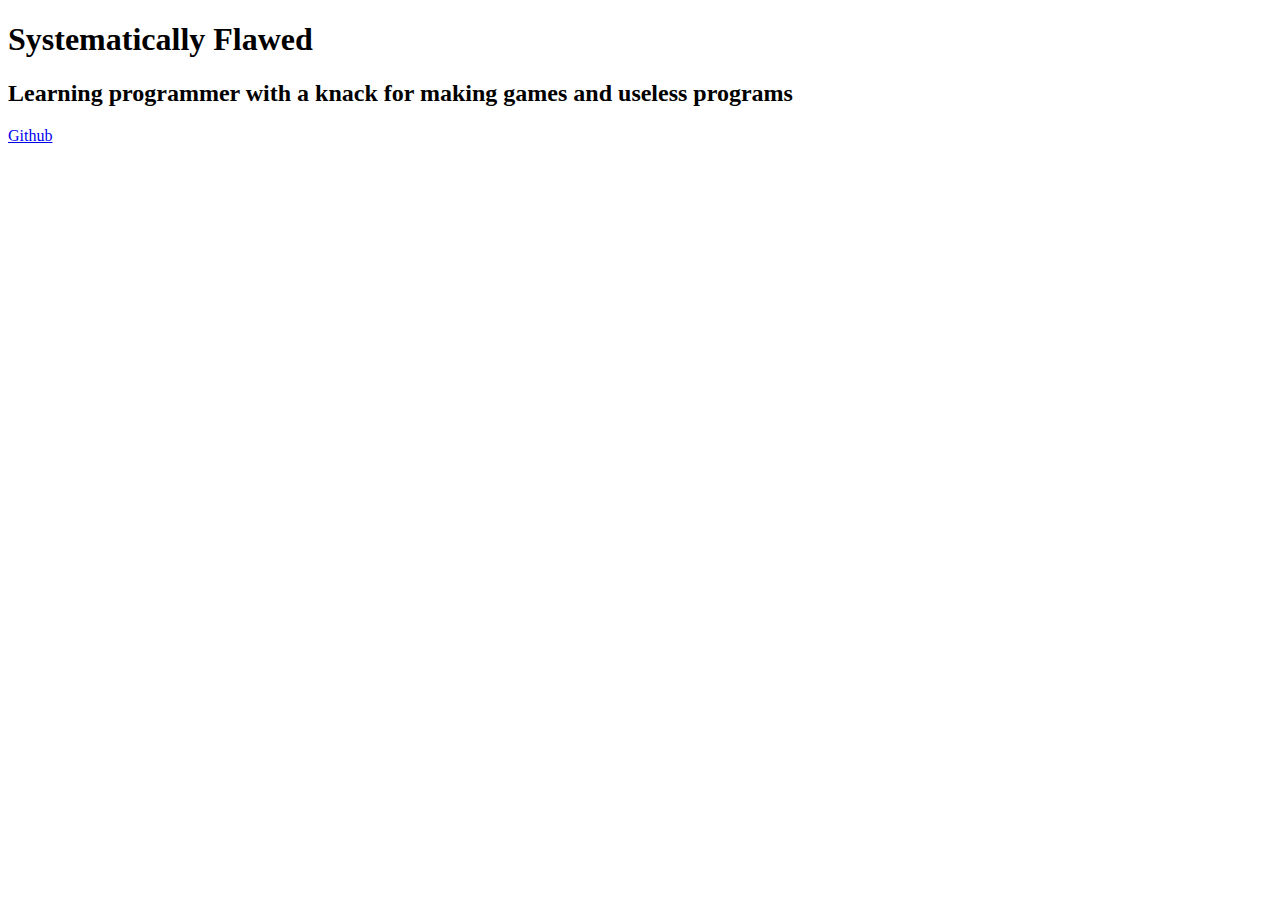
==== index.html @ f28c1d0d "Created index.html" ====
<!DOCTYPE html>
<html>
<head>
<title>Page Title</title>
</head>
<body>

<h1>Systematically Flawed</h1>
<h2>Learning programmer with a knack for making games and useless programs</h2>
<p><a target="_blank" href="https://github.com/SystematicallyFlawed">Github</a></p>

</body>
</html>
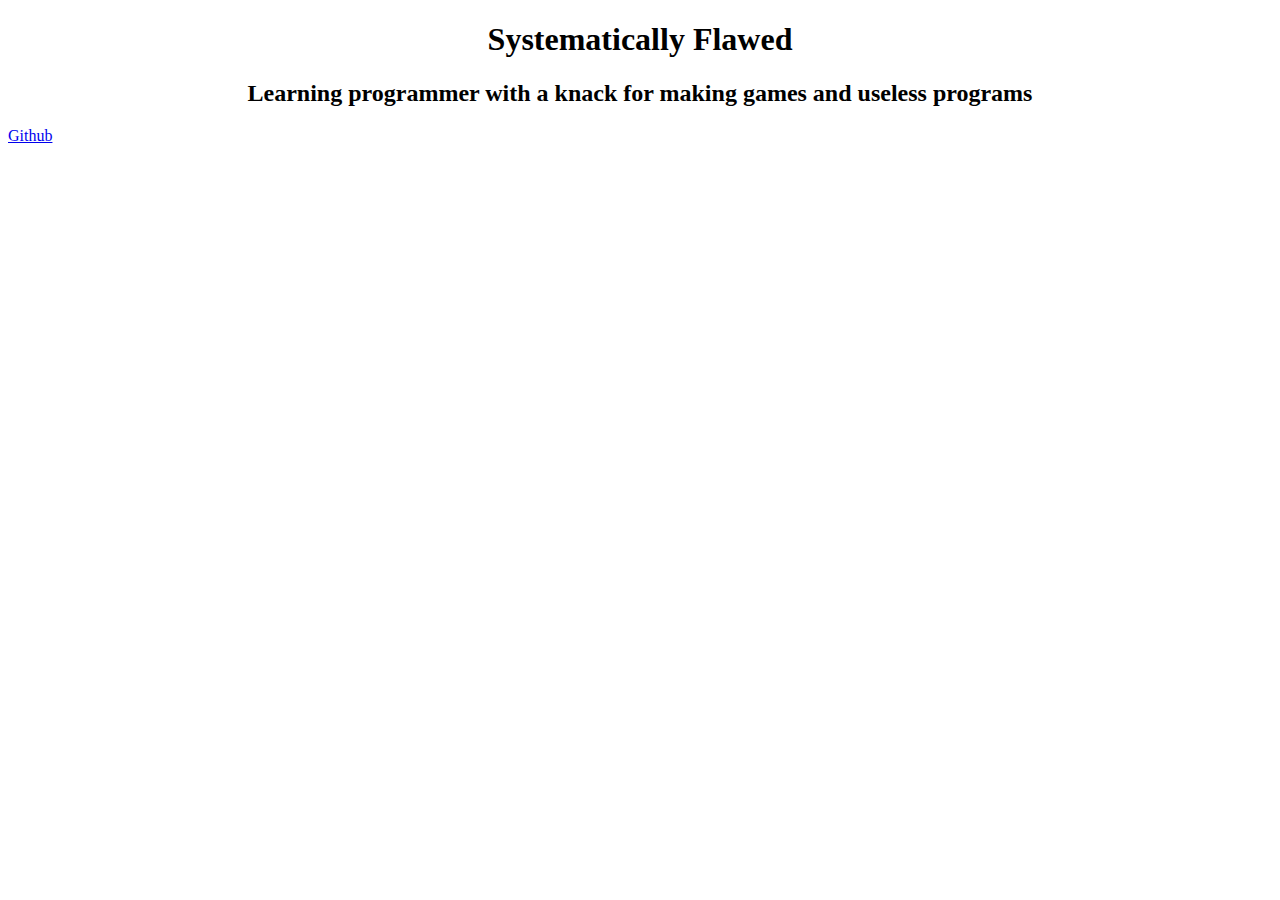
==== commit 7aa057bb: "Committed 1 update" ====
--- a/index.html
+++ b/index.html
@@ -3,6 +3,7 @@
 <head>
 <title>Page Title</title>
 </head>
+<link href="styles.css" rel="stylesheet"/>
 <body>
 
 <h1>Systematically Flawed</h1>
--- a/styles.css
+++ b/styles.css
@@ -0,0 +1,3 @@
+h1, h2 {
+    text-align: center;
+}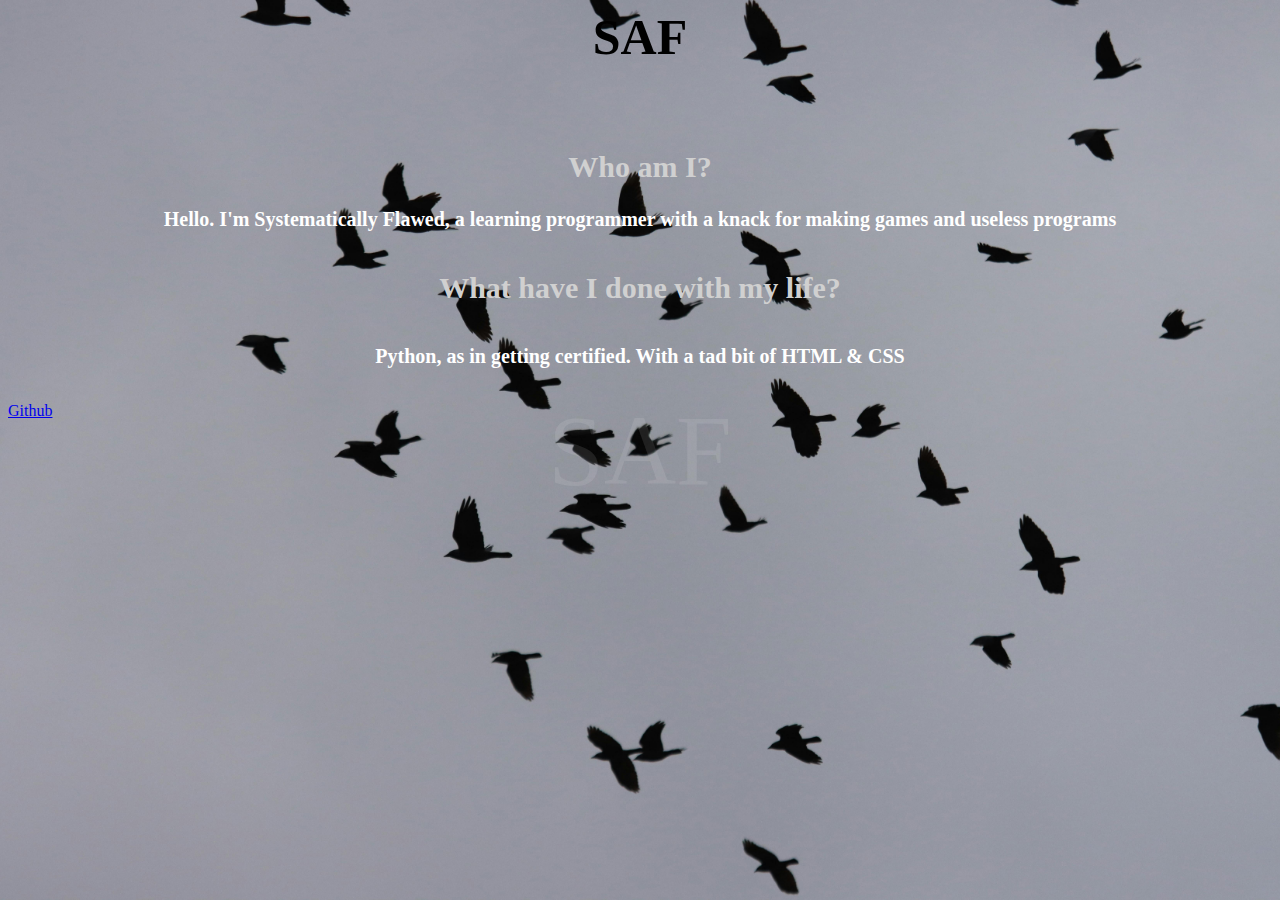
==== commit 21ebfaac: "Updated my website" ====
--- a/index.html
+++ b/index.html
@@ -6,8 +6,11 @@
 <link href="styles.css" rel="stylesheet"/>
 <body>
 
-<h1>Systematically Flawed</h1>
-<h2>Learning programmer with a knack for making games and useless programs</h2>
+<h1>SAF</h1>
+<h2>Who am I?</h2>
+<h3>Hello. I'm Systematically Flawed, a learning programmer with a knack for making games and useless programs</h3>
+<h4>What have I done with my life?</h4>
+<h5>Python, as in getting certified. With a tad bit of HTML & CSS</h5>
 <p><a target="_blank" href="https://github.com/SystematicallyFlawed">Github</a></p>
 
 </body>
--- a/styles.css
+++ b/styles.css
@@ -1,3 +1,40 @@
-h1, h2 {
+h1, h2, h3, h4, h5, h6 {
     text-align: center;
+    color: #ffffff;
+}
+
+h1 {
+    padding-bottom: 50px;
+    color: #000000;
+    font-size: 50px;
+    margin-top: 0;
+}
+
+h2, h4 {
+    font-size: 30px;
+    color: #d0d0d0;
+}
+
+h3, h5, h6 {
+    font-size: 20px;
+}
+
+body {
+    background-image: url("Images/Murder_of_Crows.jpg");
+    background-size: cover;
+    background-repeat: no-repeat;
+    background-position: center center;
+    background-attachment: fixed;
+  }
+
+  body::before {
+    content: "SAF";
+    position: absolute;
+    top: 50%;
+    left: 50%;
+    transform: translate(-50%, -50%);
+    font-size: 100px;
+    color: rgba(255, 255, 255, 0.1);
+    z-index: -1;
+    pointer-events: none;
 }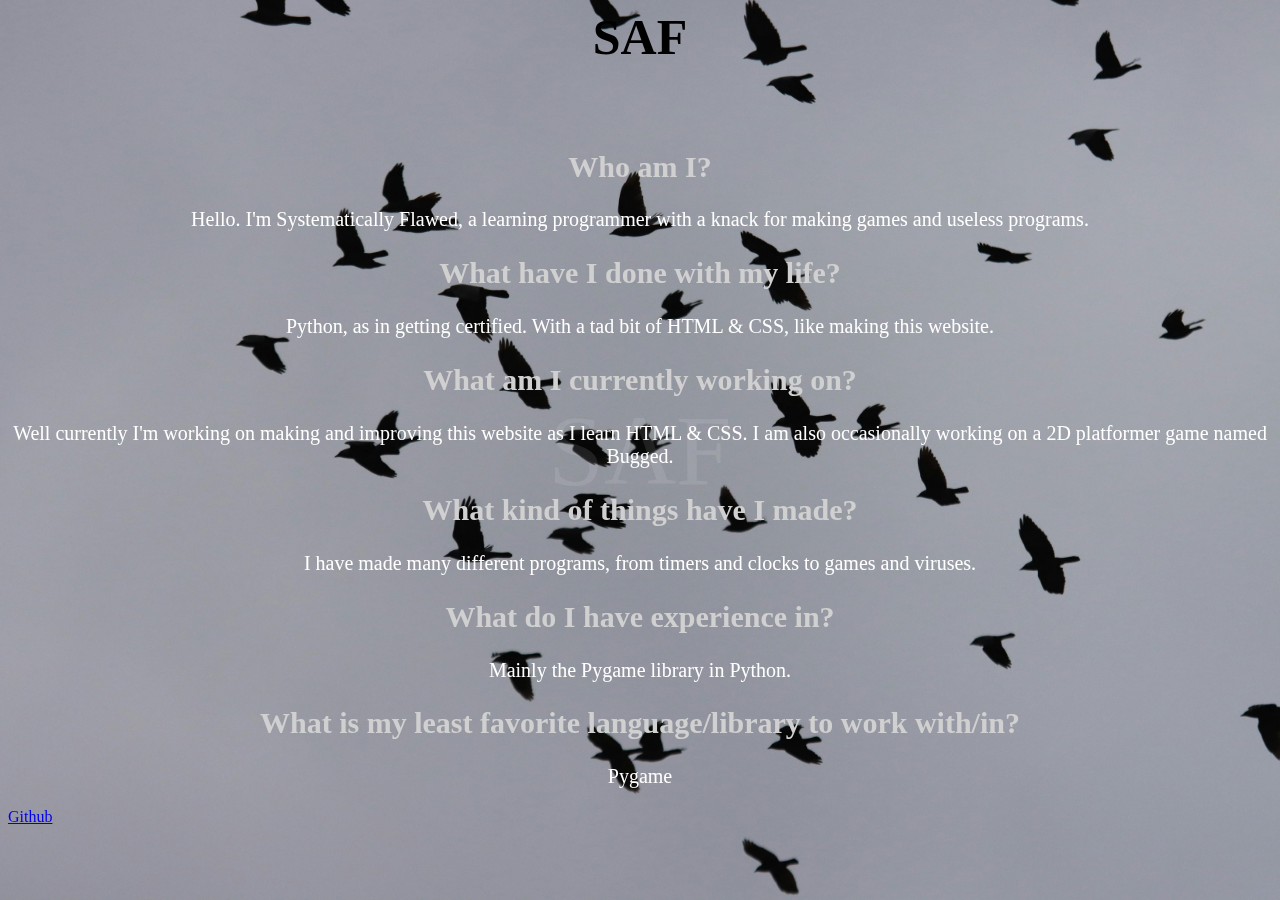
==== commit c28d087d: "Updated website" ====
--- a/index.html
+++ b/index.html
@@ -1,17 +1,31 @@
 <!DOCTYPE html>
 <html>
 <head>
-<title>Page Title</title>
+    <meta charset="UTF-8">
+    <meta name="viewport" content="width=device-width, initial-scale=1.0, maximum-scale=1.0, user-scalable=no">
+    <meta name="description" content="A website for SAF or Systematically Flawed.">
+    <title>Portfolio of SAF</title>
 </head>
 <link href="styles.css" rel="stylesheet"/>
 <body>
-
-<h1>SAF</h1>
-<h2>Who am I?</h2>
-<h3>Hello. I'm Systematically Flawed, a learning programmer with a knack for making games and useless programs</h3>
-<h4>What have I done with my life?</h4>
-<h5>Python, as in getting certified. With a tad bit of HTML & CSS</h5>
-<p><a target="_blank" href="https://github.com/SystematicallyFlawed">Github</a></p>
+    <header>
+        <h1>SAF</h1>
+    </header>
+    <main>
+        <h2>Who am I?</h2>
+        <p>Hello. I'm Systematically Flawed, a learning programmer with a knack for making games and useless programs.</p>
+        <h2>What have I done with my life?</h2>
+        <p>Python, as in getting certified. With a tad bit of HTML & CSS, like making this website.</p>
+        <h2>What am I currently working on?</h2>
+        <p>Well currently I'm working on making and improving this website as I learn HTML & CSS. I am also occasionally working on a 2D platformer game named Bugged.</p>
+        <h2>What kind of things have I made?</h2>
+        <p>I have made many different programs, from timers and clocks to games and viruses.</p>
+        <h2>What do I have experience in?</h2>
+        <p>Mainly the Pygame library in Python.</p>
+        <h2>What is my least favorite language/library to work with/in?</h2>
+        <p>Pygame</p>
+        <p2><a target="_blank" href="https://github.com/SystematicallyFlawed">Github</a></p>
+    </main>
 
 </body>
 </html>--- a/styles.css
+++ b/styles.css
@@ -1,4 +1,4 @@
-h1, h2, h3, h4, h5, h6 {
+h1, h2, p {
     text-align: center;
     color: #ffffff;
 }
@@ -10,12 +10,12 @@
     margin-top: 0;
 }
 
-h2, h4 {
+h2 {
     font-size: 30px;
     color: #d0d0d0;
 }
 
-h3, h5, h6 {
+p {
     font-size: 20px;
 }
 
@@ -29,7 +29,7 @@
 
   body::before {
     content: "SAF";
-    position: absolute;
+    position: fixed;
     top: 50%;
     left: 50%;
     transform: translate(-50%, -50%);
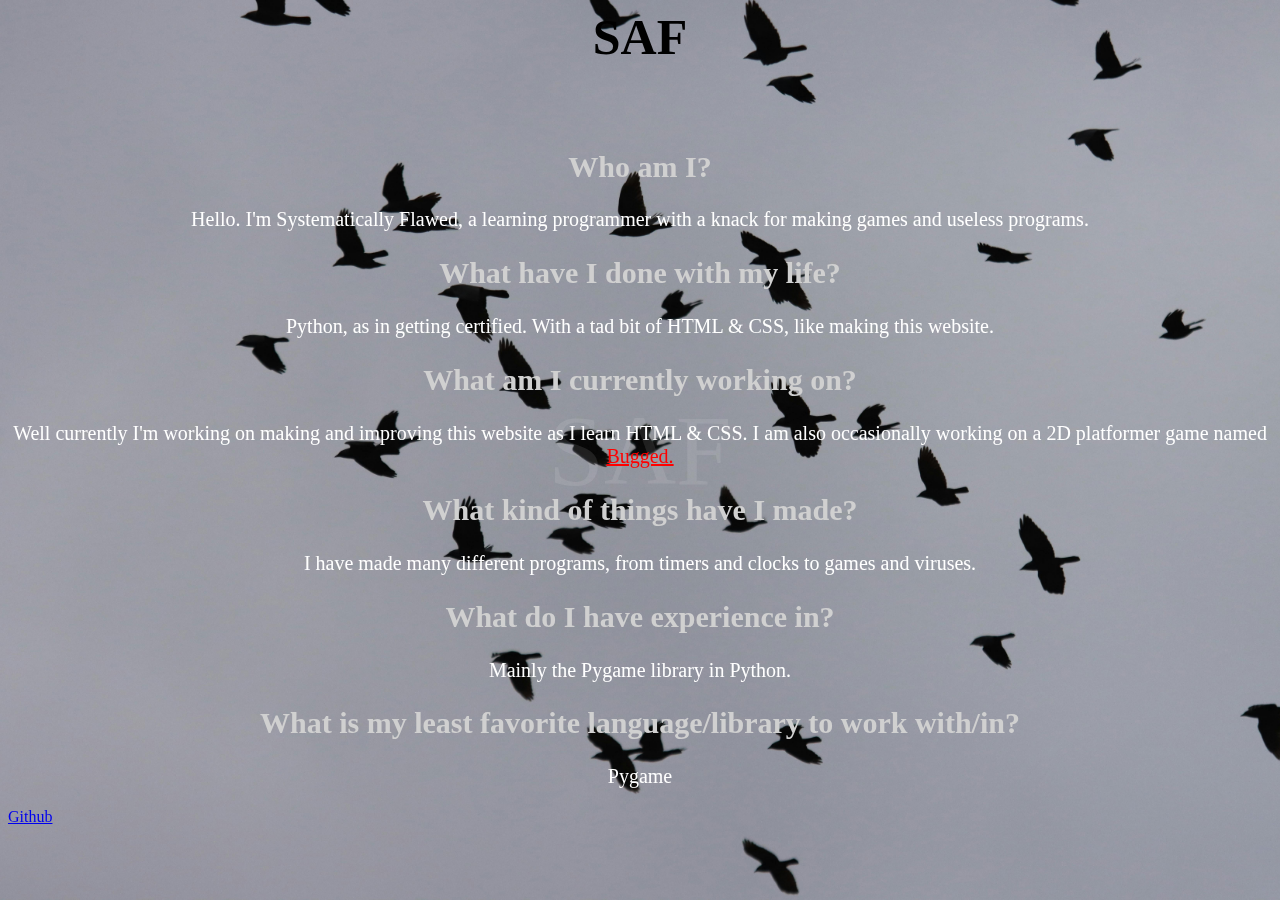
==== commit 0339d310: "Updated the main website and Bugged's page" ====
--- a/index.html
+++ b/index.html
@@ -17,7 +17,7 @@
         <h2>What have I done with my life?</h2>
         <p>Python, as in getting certified. With a tad bit of HTML & CSS, like making this website.</p>
         <h2>What am I currently working on?</h2>
-        <p>Well currently I'm working on making and improving this website as I learn HTML & CSS. I am also occasionally working on a 2D platformer game named Bugged.</p>
+        <p>Well currently I'm working on making and improving this website as I learn HTML & CSS. I am also occasionally working on a 2D platformer game named <a class= "bugged-link" target= "blank" href= "https://systematicallyflawed.github.io/Bugged">Bugged.</a></p>
         <h2>What kind of things have I made?</h2>
         <p>I have made many different programs, from timers and clocks to games and viruses.</p>
         <h2>What do I have experience in?</h2>
--- a/styles.css
+++ b/styles.css
@@ -37,4 +37,8 @@
     color: rgba(255, 255, 255, 0.1);
     z-index: -1;
     pointer-events: none;
+}
+
+.bugged-link {
+    color: #ff0000;
 }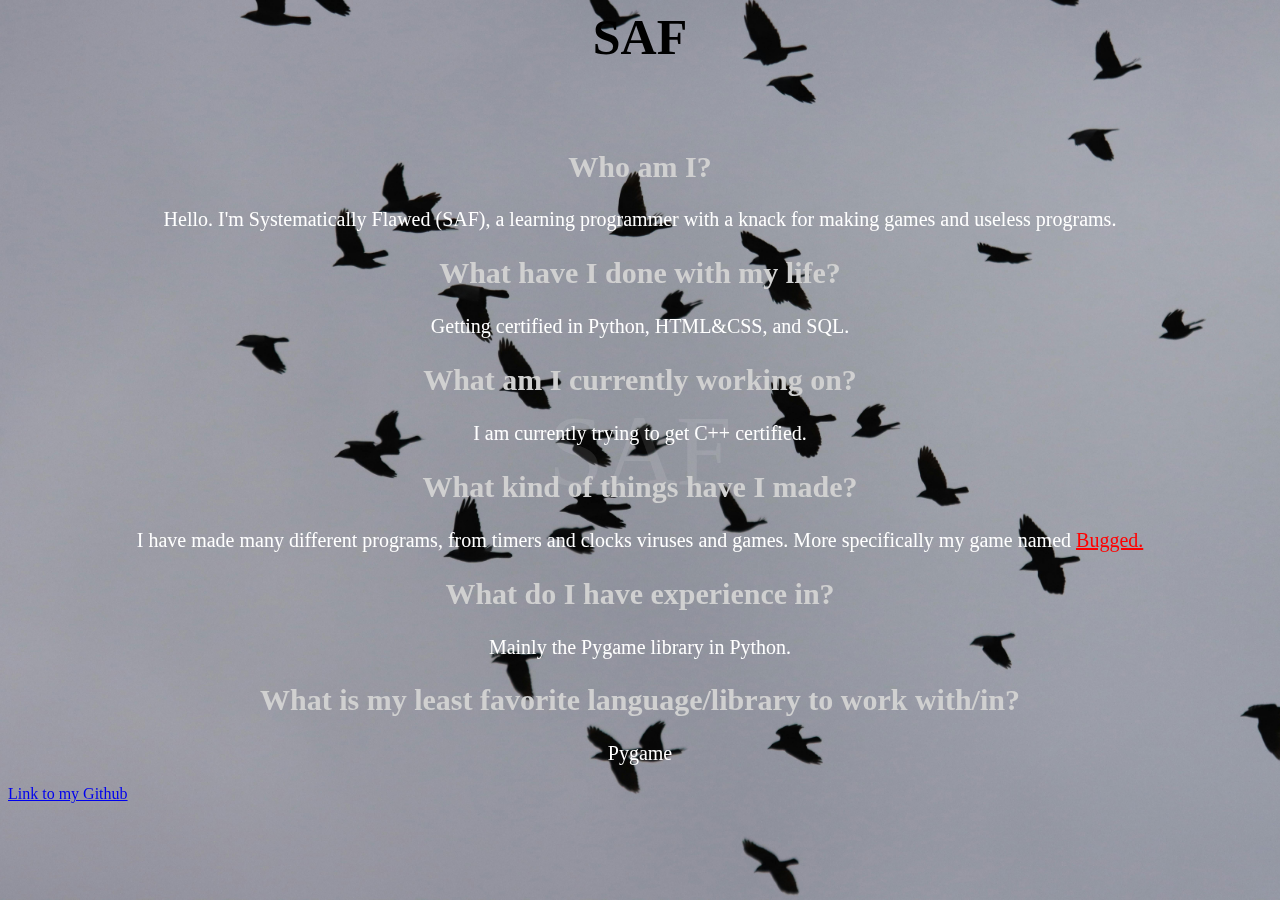
==== commit 26cc7800: "Update index.html" ====
--- a/index.html
+++ b/index.html
@@ -13,18 +13,18 @@
     </header>
     <main>
         <h2>Who am I?</h2>
-        <p>Hello. I'm Systematically Flawed, a learning programmer with a knack for making games and useless programs.</p>
+        <p>Hello. I'm Systematically Flawed (SAF), a learning programmer with a knack for making games and useless programs.</p>
         <h2>What have I done with my life?</h2>
-        <p>Python, as in getting certified. With a tad bit of HTML & CSS, like making this website.</p>
+        <p>Getting certified in Python, HTML&CSS, and SQL.</p>
         <h2>What am I currently working on?</h2>
-        <p>Well currently I'm working on making and improving this website as I learn HTML & CSS. I am also occasionally working on a 2D platformer game named <a class= "bugged-link" target= "blank" href= "https://systematicallyflawed.github.io/Bugged">Bugged.</a></p>
+        <p>I am currently trying to get C++ certified.</p>
         <h2>What kind of things have I made?</h2>
-        <p>I have made many different programs, from timers and clocks to games and viruses.</p>
+        <p>I have made many different programs, from timers and clocks viruses and games. More specifically my game named <a class= "bugged-link" target= "blank" href= "https://systematicallyflawed.github.io/Bugged">Bugged.</a></p>
         <h2>What do I have experience in?</h2>
         <p>Mainly the Pygame library in Python.</p>
         <h2>What is my least favorite language/library to work with/in?</h2>
         <p>Pygame</p>
-        <p2><a target="_blank" href="https://github.com/SystematicallyFlawed">Github</a></p>
+        <p2><a target="_blank" href="https://github.com/SystematicallyFlawed">Link to my Github</a></p>
     </main>
 
 </body>
